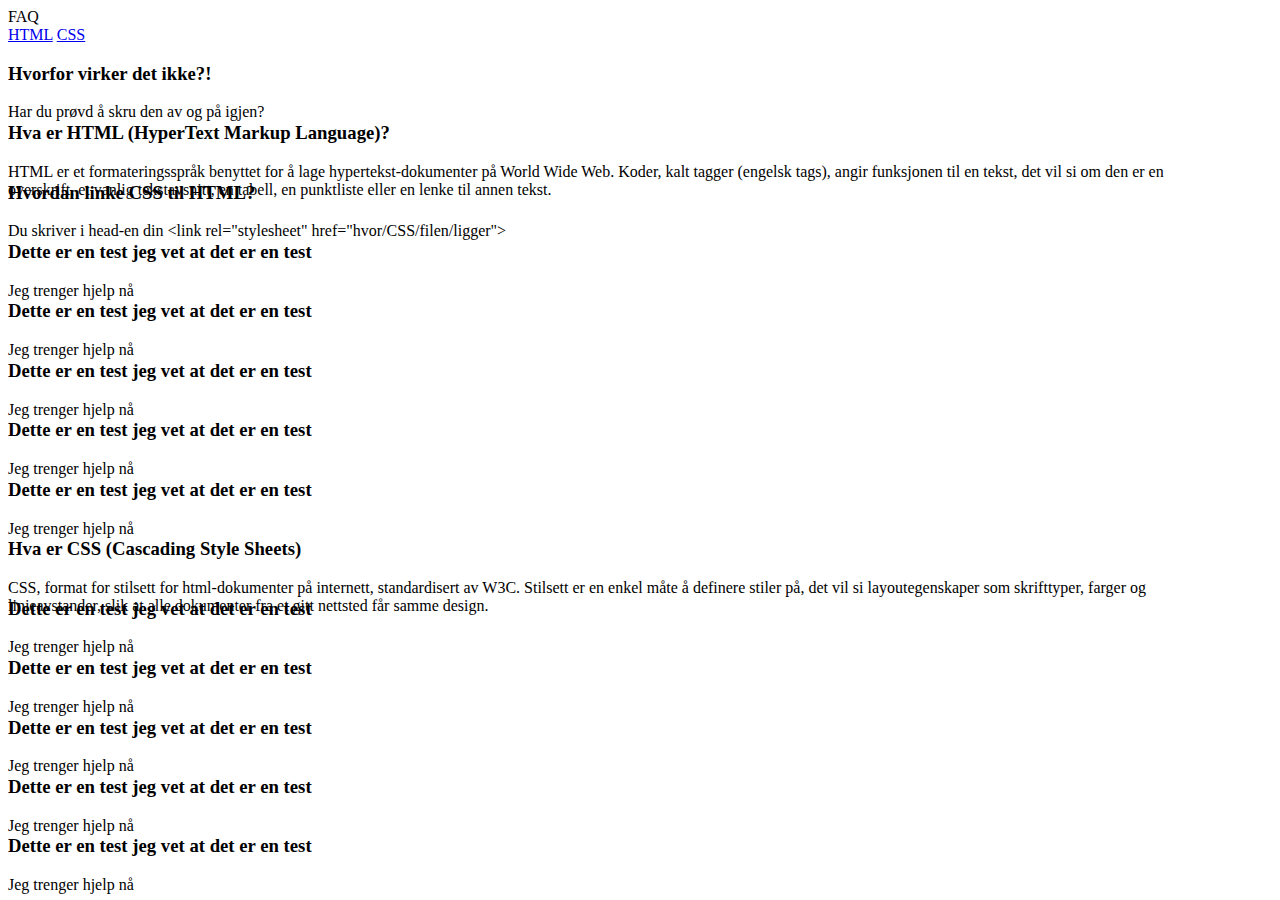
==== Undernettsider/faq.html @ 7e3769b7 "rtyui" ====
<!DOCTYPE html>
<html lang="en">
<head>
    <link rel="stylesheet"  href="../CSS/mystyle.css">
    <meta charset="UTF-8">
    <meta http-equiv="X-UA-Compatible" content="IE=edge">
    <meta name="viewport" content="width=device-width, initial-scale=1.0">
    <link rel="preconnect" href="https://fonts.googleapis.com">
    <link rel="preconnect" href="https://fonts.gstatic.com" crossorigin>
    <link href="https://fonts.googleapis.com/css2?family=Gemunu+Libre&display=swap" rel="stylesheet">
    <title>FAQ</title>
</head>
<body>
    <div class="grid-faq">

        <div class="header">
            FAQ
        </div>
        <div id="menu">
            <a href="#html">HTML</a>
            <a href="#css">CSS</a>
        </div>

        <section id="FAQ"></section>

    </div>  
    <script src="../js/faq.js"></script>
</body>
</html>
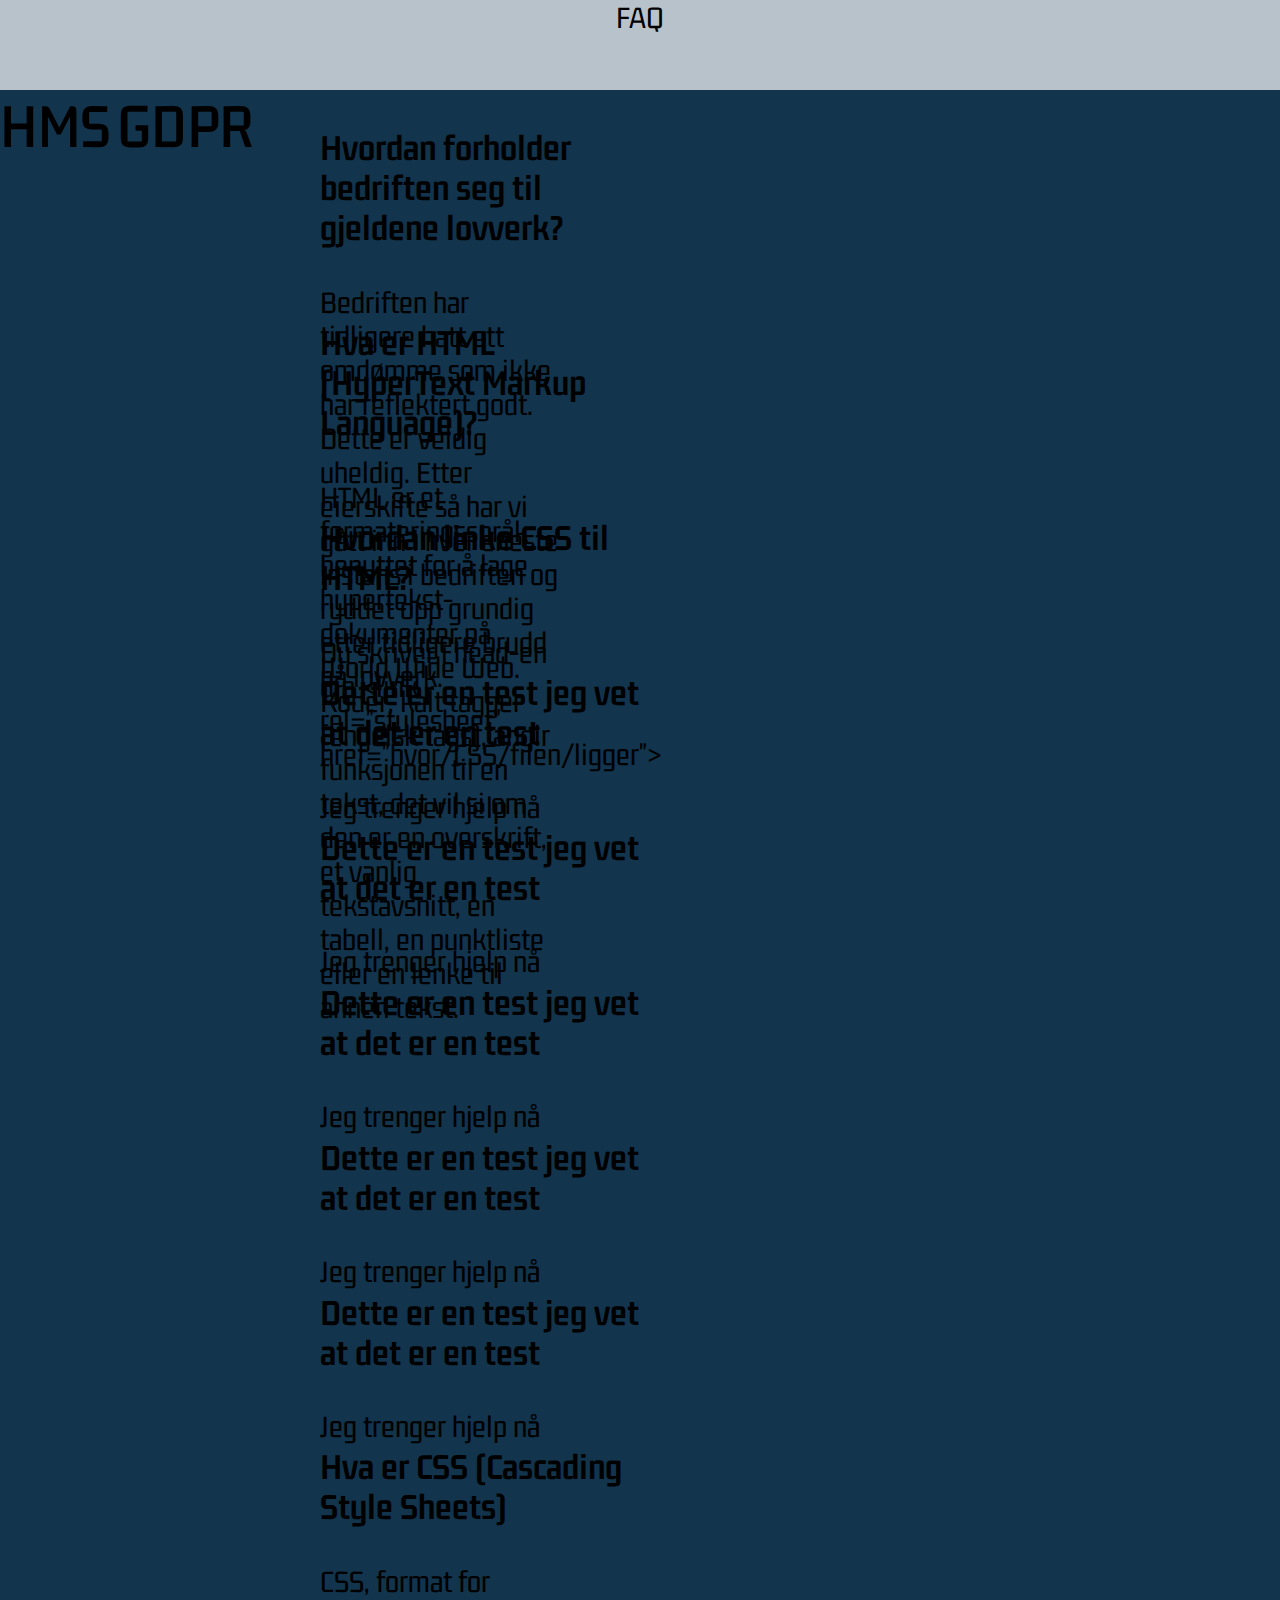
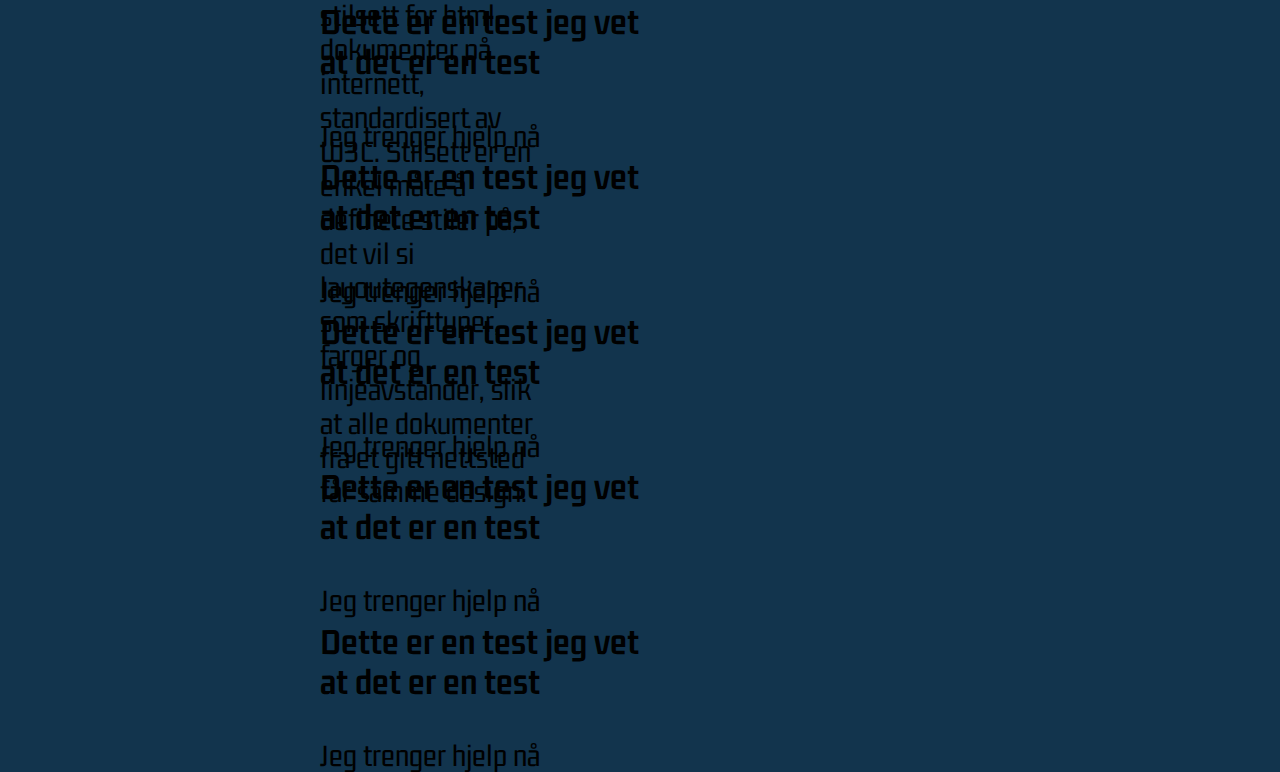
==== commit 8151b804: "dfg" ====
--- a/Undernettsider/faq.html
+++ b/Undernettsider/faq.html
@@ -1,6 +1,7 @@
 <!DOCTYPE html>
 <html lang="en">
 <head>
+    <link rel="stylesheet"  href="../CSS/faqstyle.css">
     <link rel="stylesheet"  href="../CSS/mystyle.css">
     <meta charset="UTF-8">
     <meta http-equiv="X-UA-Compatible" content="IE=edge">
@@ -17,8 +18,8 @@
             FAQ
         </div>
         <div id="menu">
-            <a href="#html">HTML</a>
-            <a href="#css">CSS</a>
+            <a href="#HMS">HMS</a>
+            <a href="#GDPR">GDPR</a>
         </div>
 
         <section id="FAQ"></section>
--- a/CSS/faqstyle.css
+++ b/CSS/faqstyle.css
@@ -0,0 +1,45 @@
+body {  
+    background-position: center;
+    background:#12344d;
+    padding: 0;
+    margin: 0;
+    text-decoration: none;
+    font-family: 'Vollkorn', Arial, serif;
+    font-size: 2em;
+    font-family: 'Gemunu Libre', sans-serif;
+  }
+  
+  .grid-faq  {
+    display: grid;
+    grid-template-columns: 1fr 1fr 1fr 1fr;
+    grid-template-rows: 10vh 90vh;
+  
+    grid-template-areas:
+    "header header header header" 
+    "FAQ FAQ FAQ FAQ"
+    ;
+  }
+  
+  .header {
+    background-color: rgba(255, 255, 255, 0.7);
+    grid-area: header;
+    text-align: center;
+  }
+  
+  .FAQ {
+    grid-area: FAQ;
+    text-align: center;
+  }
+
+  
+  a{
+    color: black;
+    font-size: 2em;
+    text-decoration: none;
+    font-family: 'Gemunu Libre', sans-serif;
+    font-weight: 600;
+  }
+  
+  p {
+    opacity: 100%;
+  }